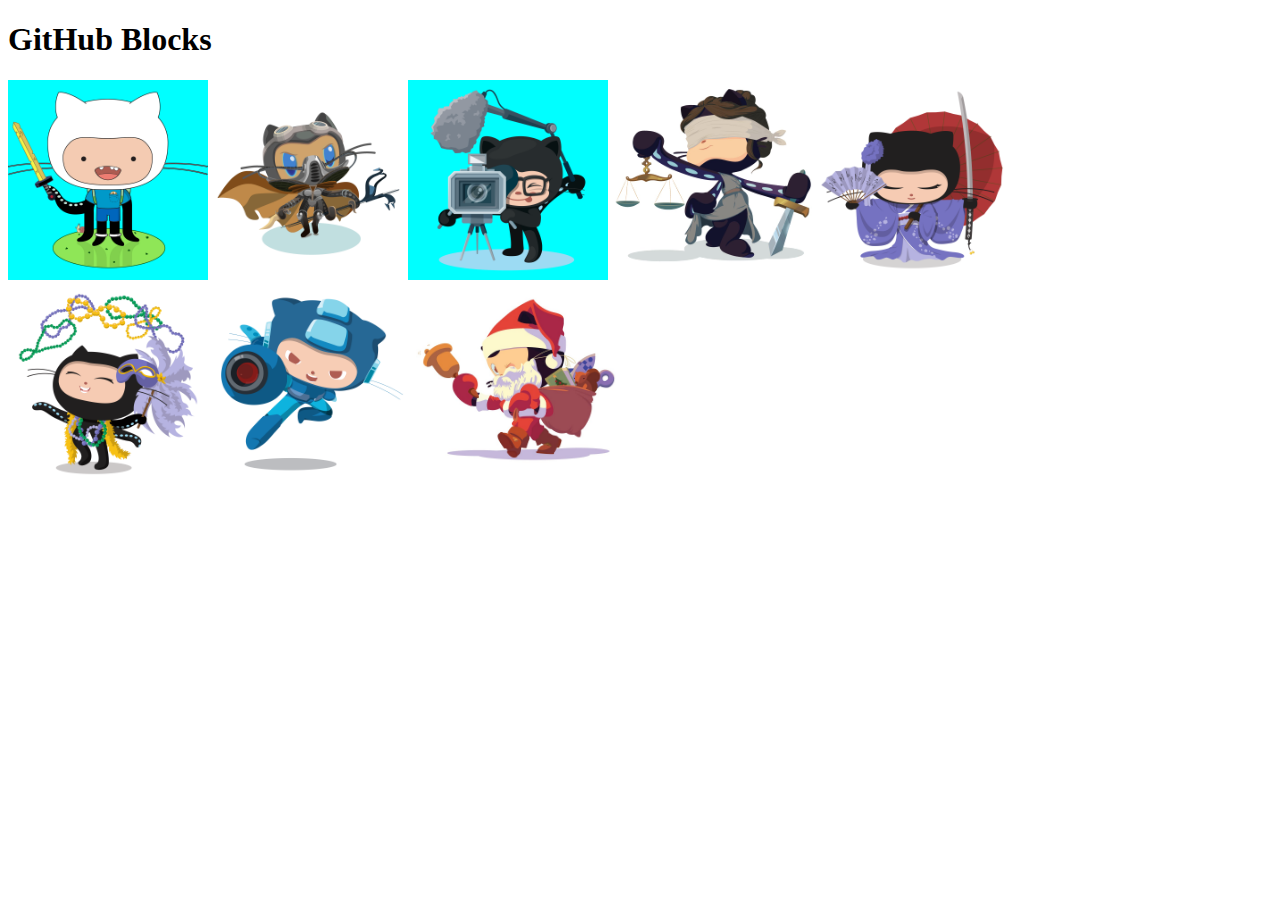
==== Week1/Day 3/Core/GitHub Blocks.html @ b67d7016 "Portfolio assignement" ====
<!DOCTYPE html>
<html lang="en">
<head>
    <meta charset="UTF-8">
    <meta http-equiv="X-UA-Compatible" content="IE=edge">
    <meta name="viewport" content="width=device-width, initial-scale=1.0">
    <title>GitHub Blocks</title>
    <link rel="stylesheet" href="GitHub Blocks.css">
</head>
<body>
    <div class="container">
        <h1>GitHub Blocks</h1>
        <div class="box1">
            <img src="img/adventure-cat.png" alt="this is a github cat">
            <img src="img/dunetocat.png" alt="this is a dune to cat">
            <img src="img/filmtocat.png" alt="this is a film to cat">
        </div>
        <div class="box2">
            <img src="img/justicetocat.jpg" alt="this is a ice cat">
            <img src="img/kimonotocat.png" alt="this is  cat with kimono">
        </div>
        <div class="box3">
            <img src="img/Mardigrastocat.png" alt="this is a  cat">
            <img src="img/megacat-2.png" alt="this is a mega cat">
            <img src="img/saint_nictocat.jpg" alt="this is a github cat">
        </div>
    </div>
</body>
</html>
---- Week1/Day 3/Core/GitHub Blocks.css ----
img {
    height: 200px;
    width: 200px;
}
.box1{
background-color: aqua;
display: inline-flex;
}
.box2{
    background-color: #d0a2b1;
    display: inline-flex;
}
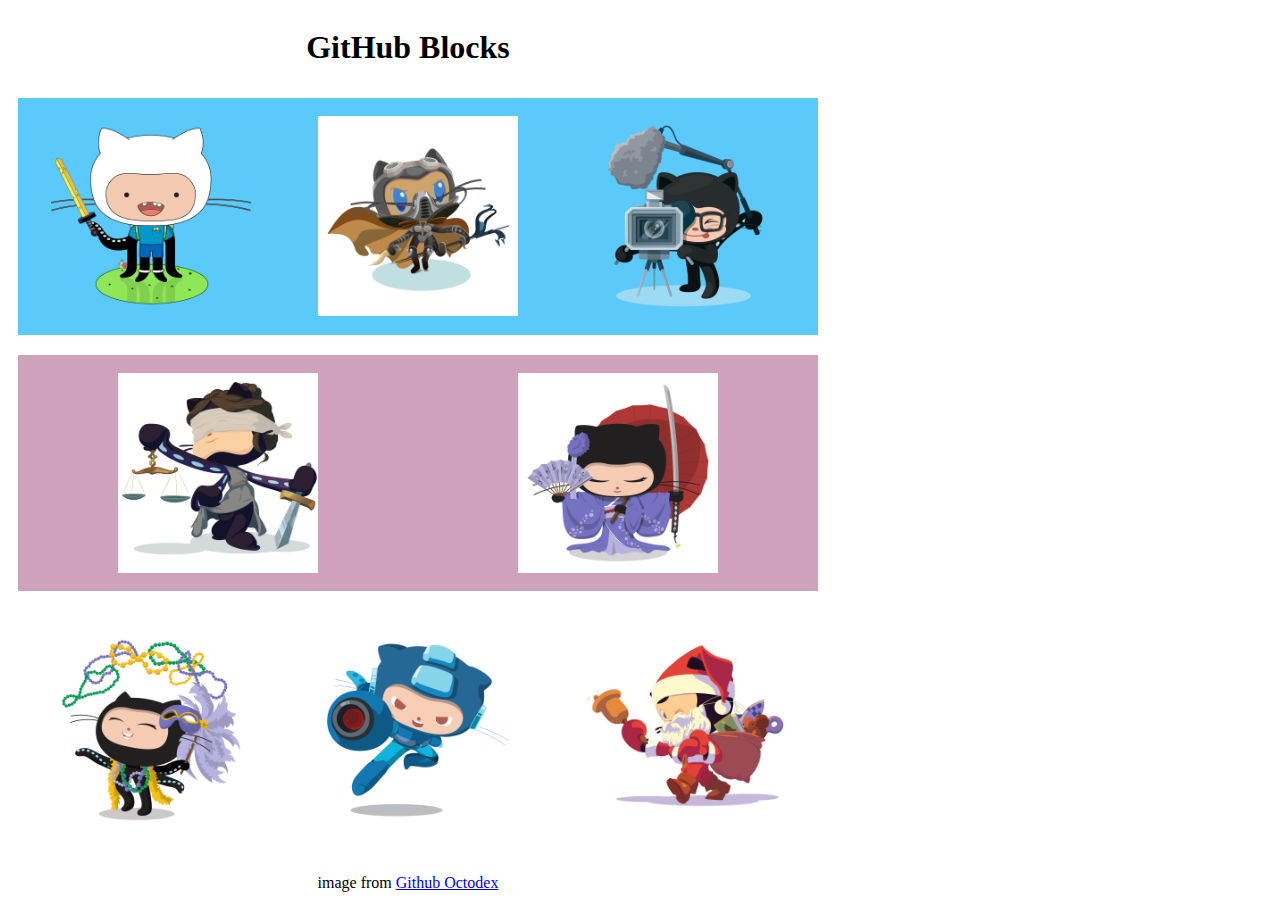
==== commit 59087694: "github block assignement" ====
--- a/Week1/Day 3/Core/GitHub Blocks.html
+++ b/Week1/Day 3/Core/GitHub Blocks.html
@@ -10,20 +10,21 @@
 <body>
     <div class="container">
         <h1>GitHub Blocks</h1>
-        <div class="box1">
+        <div class="box1 flex">
             <img src="img/adventure-cat.png" alt="this is a github cat">
             <img src="img/dunetocat.png" alt="this is a dune to cat">
             <img src="img/filmtocat.png" alt="this is a film to cat">
         </div>
-        <div class="box2">
+        <div class="box2 flex">
             <img src="img/justicetocat.jpg" alt="this is a ice cat">
             <img src="img/kimonotocat.png" alt="this is  cat with kimono">
         </div>
-        <div class="box3">
+        <div class="box3 flex">
             <img src="img/Mardigrastocat.png" alt="this is a  cat">
             <img src="img/megacat-2.png" alt="this is a mega cat">
             <img src="img/saint_nictocat.jpg" alt="this is a github cat">
         </div>
+        <p>image from <a href="#">Github Octodex</a></p>
     </div>
 </body>
 </html>--- a/Week1/Day 3/Core/GitHub Blocks.css
+++ b/Week1/Day 3/Core/GitHub Blocks.css
@@ -1,12 +1,33 @@
+.container{
+    width: 800px;
+    height: 900px;
+    display: flex;
+    flex-direction: column;
+}
+.flex{ 
+    justify-content: space-around;
+    width:800px;
+    height: 250px;
+    display: flex;
+    align-content: stretch;
+    align-items: center;
+    margin: 10px;
+    
+}
 img {
     height: 200px;
     width: 200px;
 }
 .box1{
-background-color: aqua;
-display: inline-flex;
+    background-color: #5bc9fa;
 }
 .box2{
-    background-color: #d0a2b1;
-    display: inline-flex;
-}+    background-color: #cfa2bb;
+}
+.box3{
+    background-color: white;
+}
+h1, p {
+    text-align: center;
+}
+
